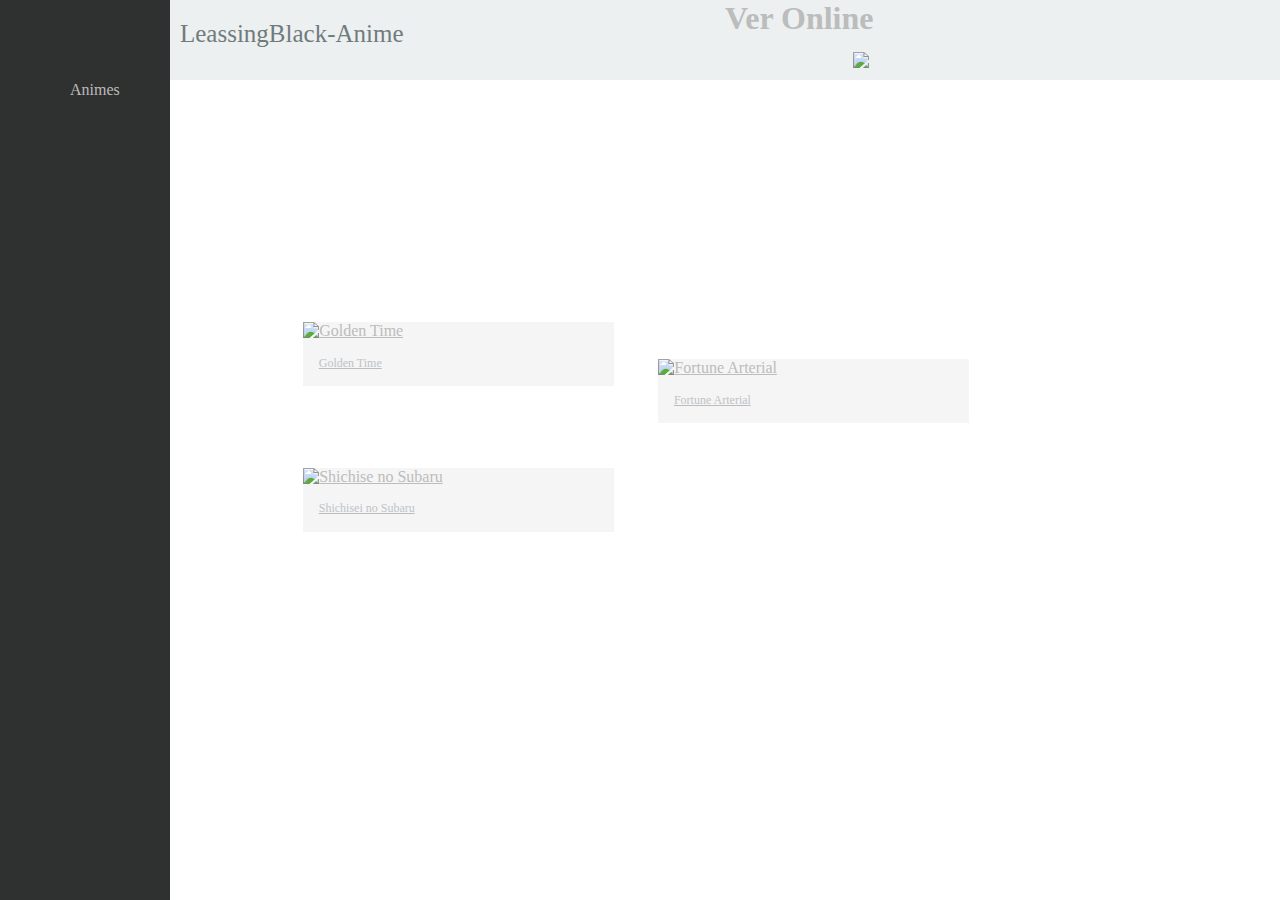
==== index.html @ 17de919d "Add files via upload" ====
<!doctype html>

<html lang="es">
    <head>
        <title></title>
        <meta http-equiv="Content-Type" content="text/html; charset=iso-8859-1">
        <link rel="stylesheet" type="text/css" href="index_style.css" />
    </head>

    <body>

        <div id="barra-lateral">
            <div id="logo-menu">
            </div>

            <div class="contenedor-logos">
                <div class="logo">
                </div>
                <p class="title-menu">Animes</p>
            </div>

            <div id="body">

            </div>


        </div>

        <div id="body">
            <div id="texto">
                <p id="texto-contenedor-1">LeassingBlack-Anime</p>
            </div>
            <header>
                <h1> Ver Online</h1>
            </header>

            <div id="foto">
                    <img id="foto-contenedor-1" src="pictures/screen1.png"/>
            </div>
            <div>

    <div id="wrapper">
      <section>
        <ul id="gallery">
          <li>
            <a href="file:///C:/Users/Gaspar/Downloads/menu-lateral/menu-lateral/GoldenTime.html">
              <img src="pictures/GoldenTime-Portada.jpg" alt="Golden Time">
              <p>Golden Time</p>
              </a>
              </li>

               <li>
            <a href="https://leassingblack-anime.blogspot.com/">
              <img src="pictures/FortuneArterial-Portada.jpg" alt="Fortune Arterial">
              <p>Fortune Arterial</p>
              </a>
              </li>

                 <li>
            <a href="https://leassingblack-anime.blogspot.com/">
              <img src="pictures/Shichisei%20no%20Subaru-Portada.jpg" alt="Shichise no Subaru">
              <p>Shichisei no Subaru</p>
              </a>
              </li>
            </ul>
        </section>
                </div>
            </div>
        </div>
    </body>
</html>
---- index_style.css ----
*{
    margin:0px;
    padding:0px;
    font-family: verdana;
    color:#bcbcbc;
}

body{


}

/*menu lateral*/

div#barra-lateral{
    position:fixed;
    width:65px;
    height:100%;
    background-color:#2f3030;
    overflow:hidden;
    -webkit-transition:width 0.5s cubic-bezier(.61,.01,.37,1);
}

div#barra-lateral:hover{
    width:170px;
}

div#logo-menu{
    width:40px;
    height:40px;
    margin:10px;
    background-image:url(pictures/Monitor-ico.png);
}

div#contenedor-logos-primero{
    margin-top:70px;
}

div.contenedor-logos{
    margin-top:20px;
    margin-left:10px;
    width:130px;
    height:40px;

}

div.logo{
    width:40px;
    height:40px;
    background-image:url(pictures/menu.png);
    float: left;
}

p.title-menu{
    margin-left:60px;
    line-height: 40px;
}

/*body*/

div#body{
    position:absolute;
    right:0px;
    min-height:10px;
    left:10px;
}

div#texto{
    width:50%;
    min-height:300px;
    float:left;
}

p#texto-contenedor-1{
    font-size:25px;
    margin:10px;
    margin-top:20px;
    color:#707b7c;
}

div#foto{
    width:50%;
    height:300px;
    float:right;
}

img#foto-contenedor-1{
    margin:auto;
    margin-top:15px;
    width:300px;
    display:block;
}

/*body*/

div#body{
    position: absolute;
    right: 0px;
    left: 170px;
    height: 80px;
    background-color: #ecf0f1 ;
}
/*Img-Animes*/
#wrapper {
  max-width: 1000px;
  margin: 10 10;
  padding:  10%;
}

img {
  max-width: 100%;
}

h3 {
  margin: 0 0 1em 0;
}
#gallery {
  margin: 0;
  padding: 0;
  list-style: none;
}

#gallery li {
  float: left;
  width: 35%;
  margin: 2.5%;
  background-color: #f5f5f5;
  color: #bdc3c7;
}


#gallery li a p {
  margin: 0;
  padding: 5%;
  font-size: 0.75em;
  color: #bdc3c7
}

  #gallery li {
    /* 15% margin 85% elementos / 3 = 28.333 */
    width: 28.333

  }
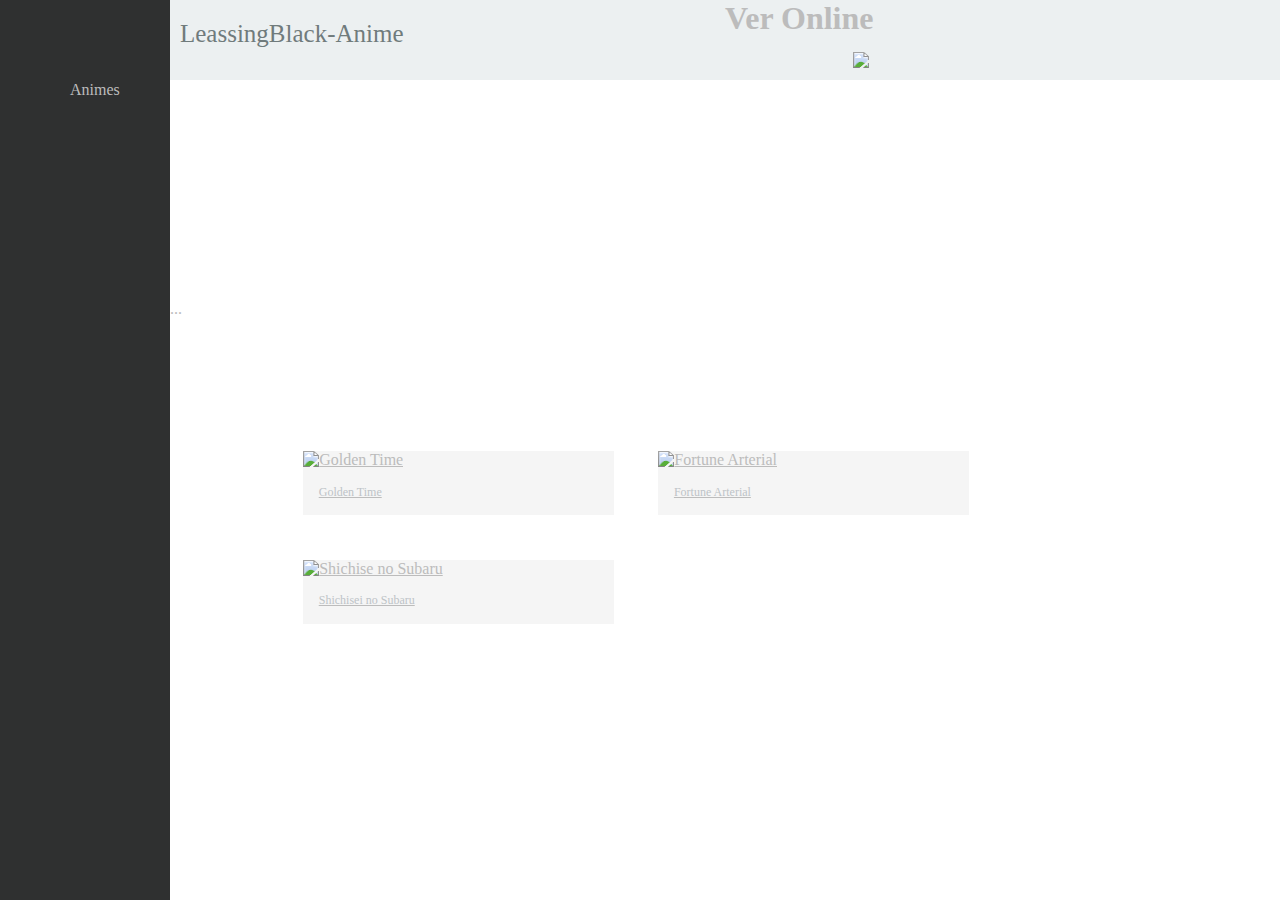
==== commit 862d9d88: "Update index.html" ====
--- a/index.html
+++ b/index.html
@@ -39,6 +39,13 @@
             </div>
             <div>
 
+                <div id="cp_widget_8e73b0f7-3068-4d80-80ae-8d8e744e1a21">...</div><script type="text/javascript">
+var cpo = []; cpo["_object"] ="cp_widget_8e73b0f7-3068-4d80-80ae-8d8e744e1a21"; cpo["_fid"] = "AULAfVuB4Er0";
+var _cpmp = _cpmp || []; _cpmp.push(cpo);
+(function() { var cp = document.createElement("script"); cp.type = "text/javascript";
+cp.async = true; cp.src = "//www.cincopa.com/media-platform/runtime/libasync.js";
+var c = document.getElementsByTagName("script")[0];
+c.parentNode.insertBefore(cp, c); })(); </script><noscript><span>New Gallery 2018/9/10</span><span>Stet Dance</span><span>BirthDay</span><span>bitrate</span><span> 14706 kb/s</span><span>height</span><span> 1080</span><span>duration</span><span> 00:01:22.75</span><span>fps</span><span> 23.98</span><span>width</span><span> 1920</span><span>originaldate</span><span> 2018-05-21T00:24:34.000000Z</span></noscript>
     <div id="wrapper">
       <section>
         <ul id="gallery">
